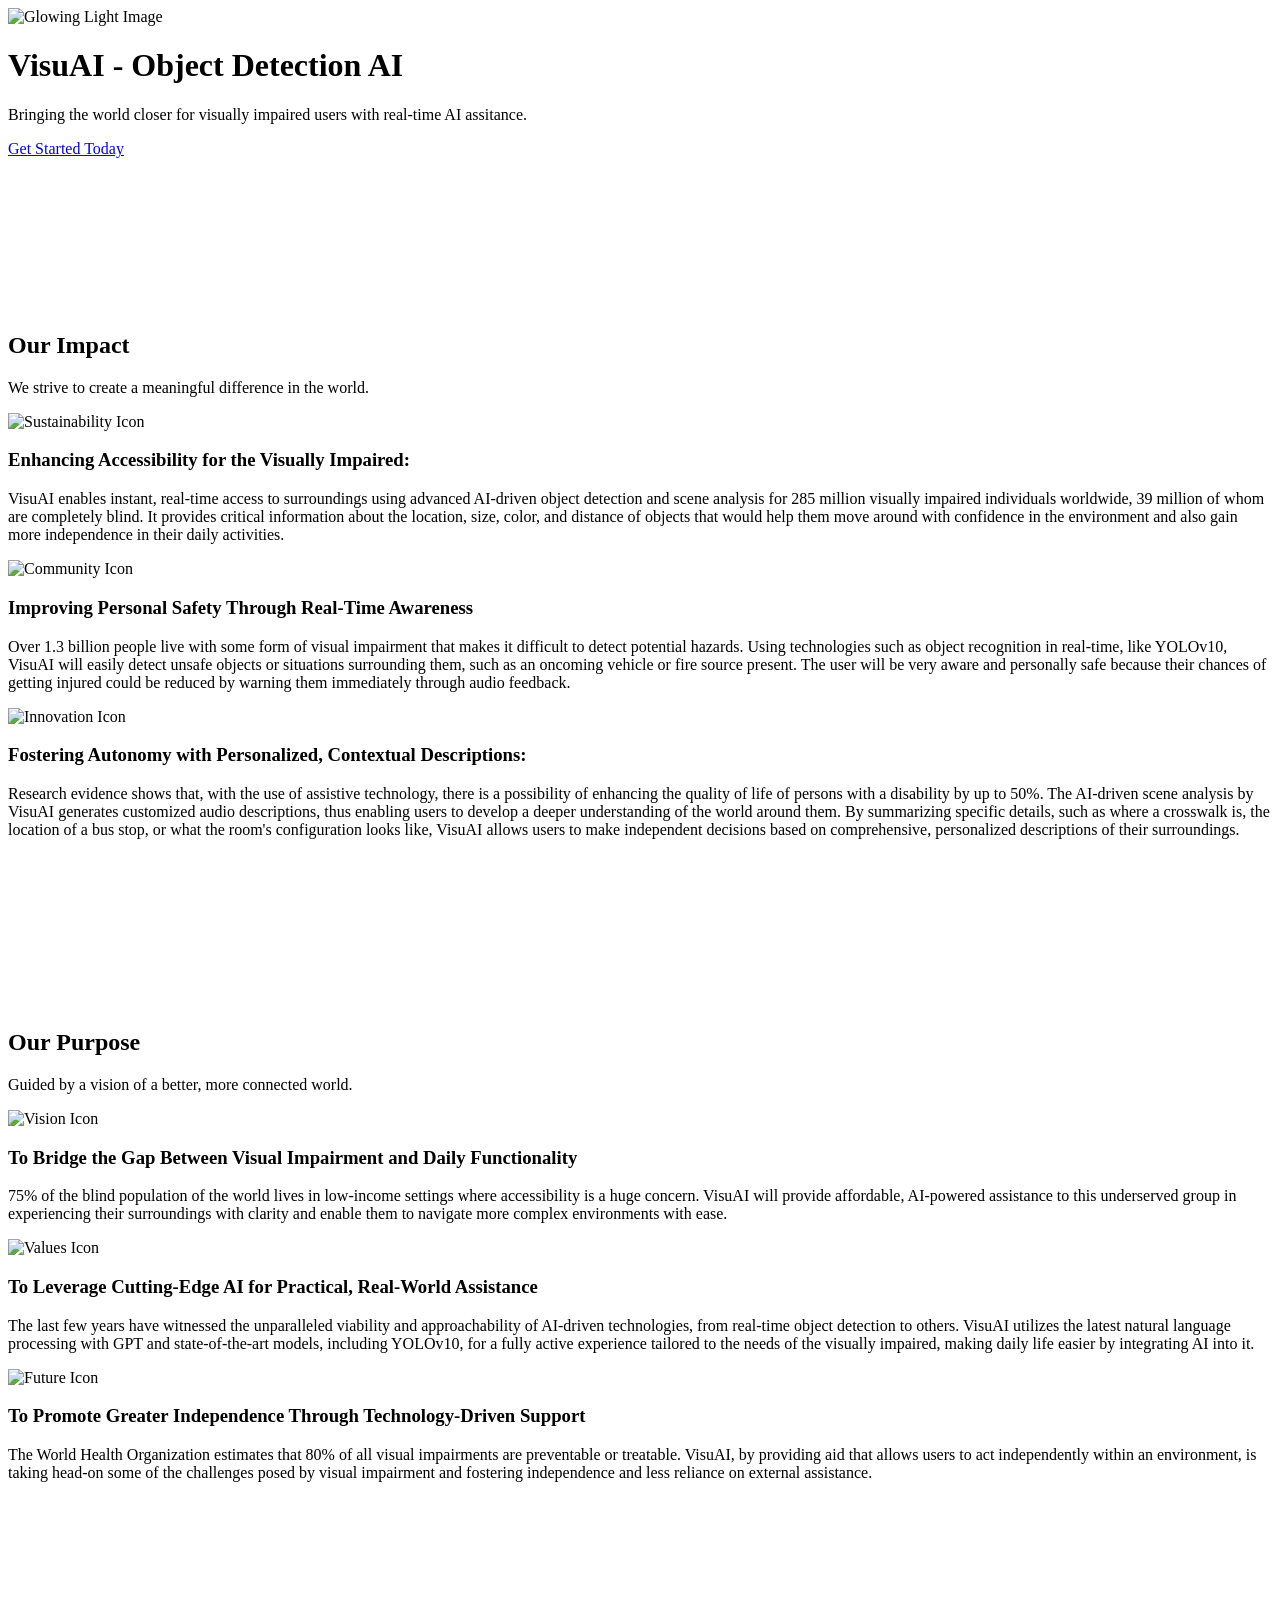
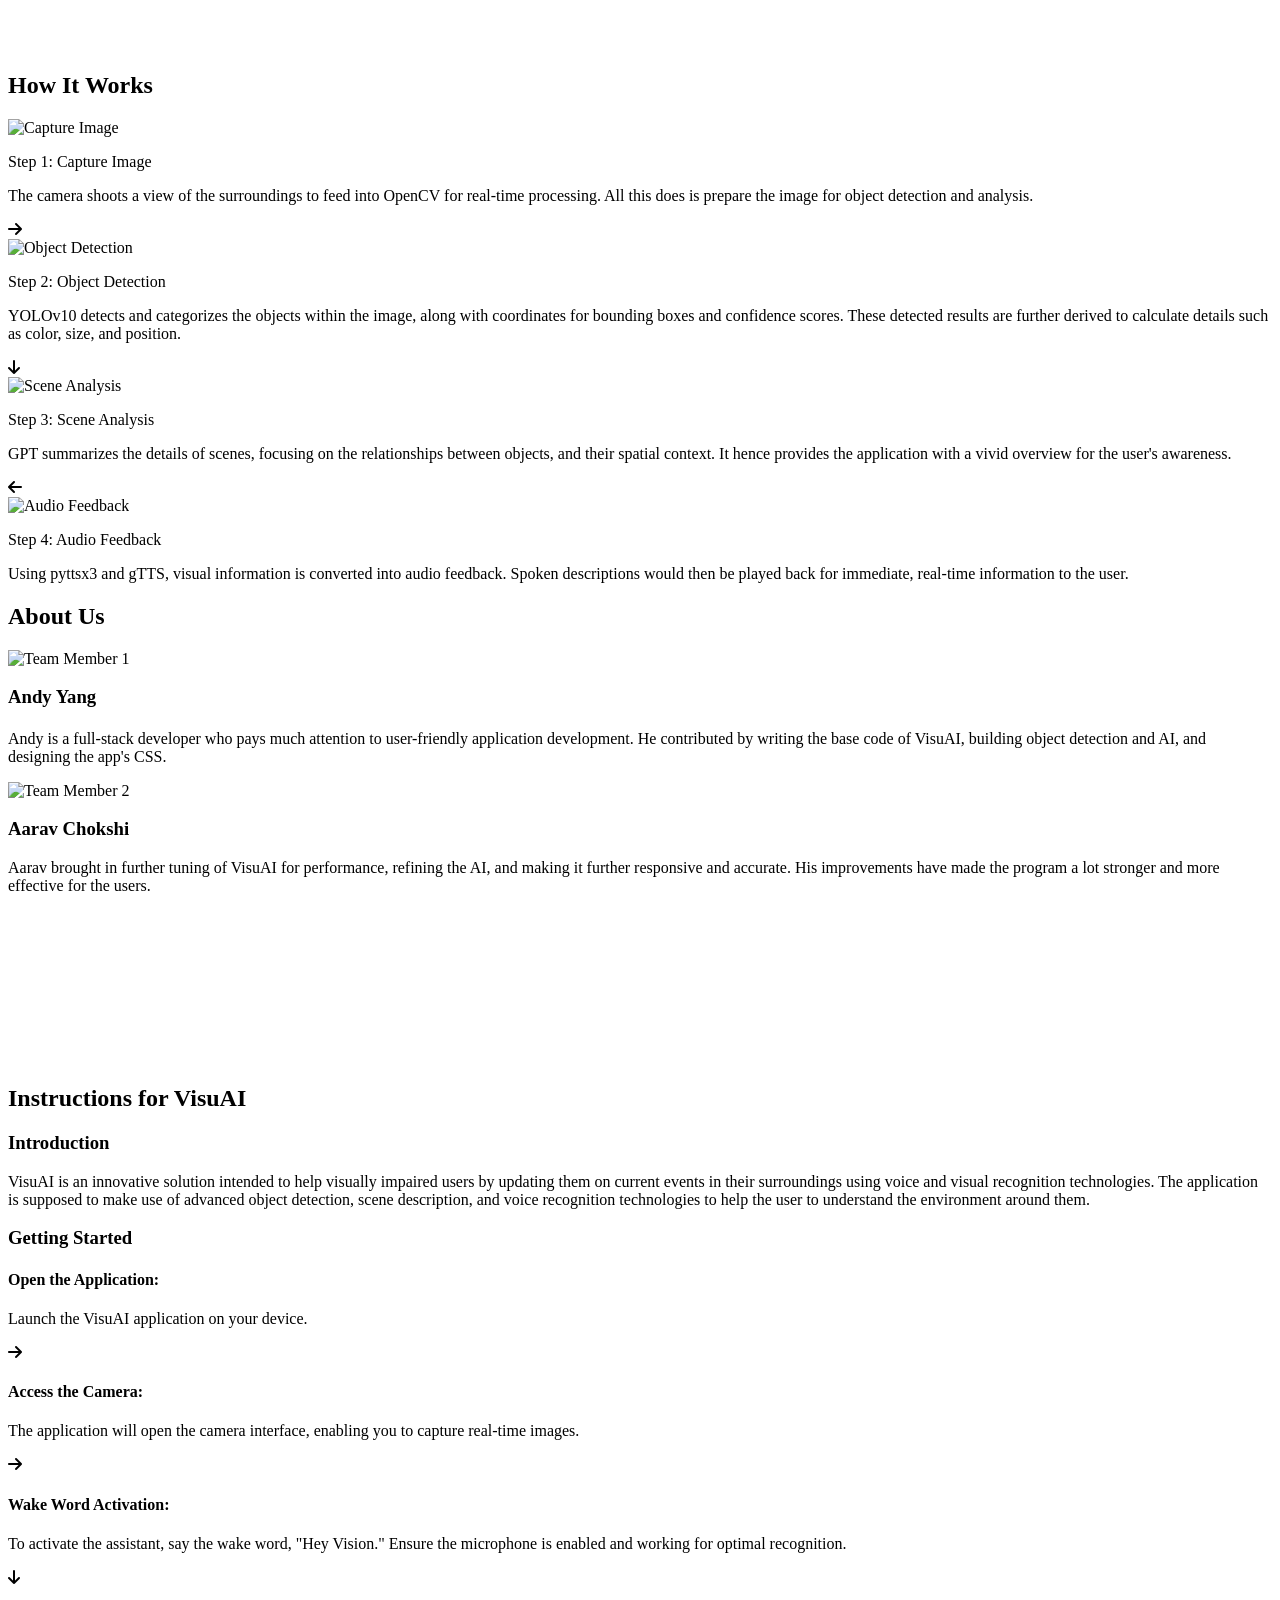
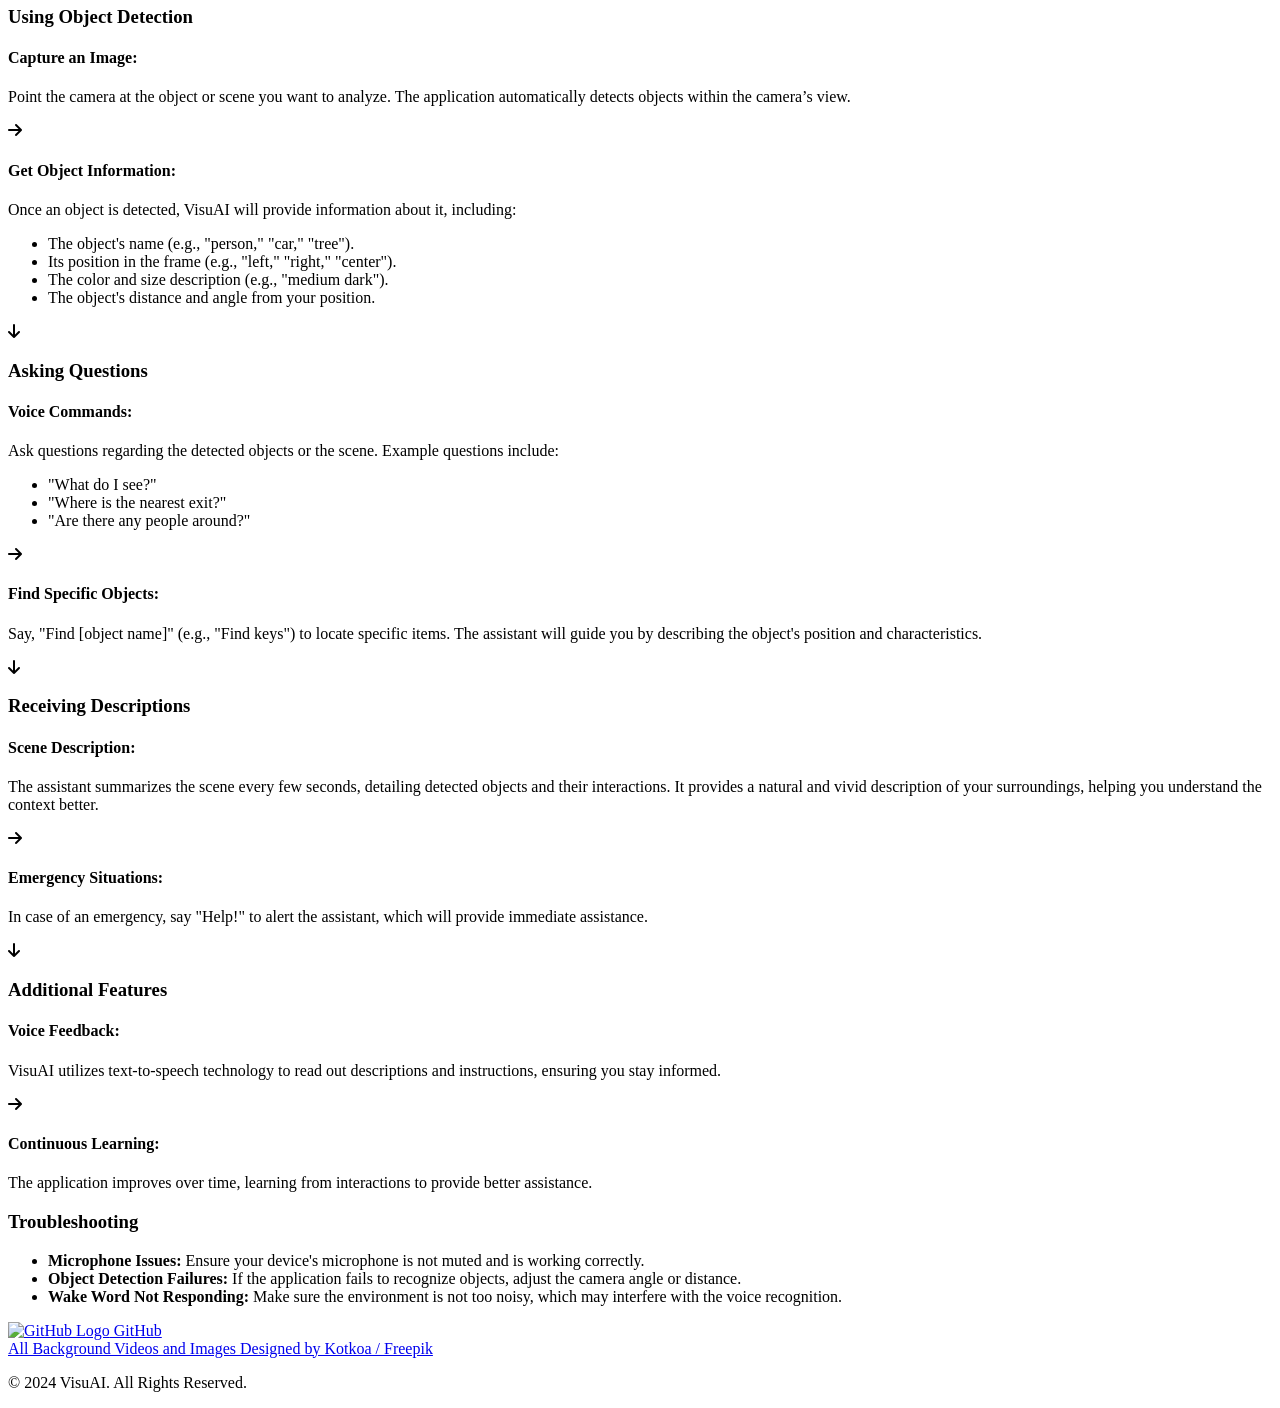
==== templates/index.html @ 71b4d4f6 "Add files via upload" ====
<!-- 
Author: Andy Yang
Date: 2024-10-11
Project: VisuAI Front-End
Description: Created the Visuals and Details of VisuAI Home Page with Flask, HTML, CSS, and JavaScript
-->

<!DOCTYPE html>
<html lang="en">
<head>
    <meta charset="UTF-8">
    <meta name="viewport" content="width=device-width, initial-scale=1.0">
    <title>VisuAI - Object Detection AI</title>
    <link rel="stylesheet" href="static/CSS/index.css">
    <link rel="stylesheet" href="https://cdnjs.cloudflare.com/ajax/libs/font-awesome/6.0.0-beta3/css/all.min.css">

</head>
<body>
    <header class="header">
        <div class="glow-img-container">
            <img src="static/images/logo.png" alt="Glowing Light Image" class="glow-img">
        </div>
        <h1 class="glow-title">VisuAI - Object Detection AI</h1>
        <p class="subtitle typing typing1">Bringing the world closer for visually impaired users with real-time AI assitance.</p>
        <a href="{{ url_for('camera') }}" class="cta-button">Get Started Today</a>
    </header>


    

<section class="impact">
    <video autoplay muted loop class="background-video">
        <source src="static/images/video.mp4" type="video/mp4">
        Your browser does not support the video tag.
    </video>
    <div class="content-container">
        <h2 class="section-title">Our Impact</h2>
        <p class="section-subtitle typing typing2">We strive to create a meaningful difference in the world.</p>
        
        <div class="impact-items">
            <div class="impact-item item-1">
                <div class="glow-container">
                    <div class="glow-effect"></div>
                    <img src="static/images/impact1.webp" alt="Sustainability Icon" class="impact-icon">
                </div>
                <h3>Enhancing Accessibility for the Visually Impaired:</h3>
                <p>VisuAI enables instant, real-time access to surroundings using advanced AI-driven object detection and scene analysis for 285 million visually impaired individuals worldwide, 39 million of whom are completely blind. It provides critical information about the location, size, color, and distance of objects that would help them move around with confidence in the environment and also gain more independence in their daily activities.

                </p>
            </div>
            
            <div class="impact-item item-2">
                <div class="glow-container">
                    <div class="glow-effect"></div>
                    <img src="static/images/impact2.webp" alt="Community Icon" class="impact-icon">
                </div>
                <h3>Improving Personal Safety Through Real-Time Awareness</h3>
                <p>Over 1.3 billion people live with some form of visual impairment that makes it difficult to detect potential hazards. Using technologies such as object recognition in real-time, like YOLOv10, VisuAI will easily detect unsafe objects or situations surrounding them, such as an oncoming vehicle or fire source present. The user will be very aware and personally safe because their chances of getting injured could be reduced by warning them immediately through audio feedback.

                </p>
            </div>
            
            <div class="impact-item item-3">
                <div class="glow-container">
                    <div class="glow-effect"></div>
                    <img src="static/images/impact3.webp" alt="Innovation Icon" class="impact-icon">
                </div>
                <h3>Fostering Autonomy with Personalized, Contextual Descriptions:</h3>
                <p>Research evidence shows that, with the use of assistive technology, there is a possibility of enhancing the quality of life of persons with a disability by up to 50%. The AI-driven scene analysis by VisuAI generates customized audio descriptions, thus enabling users to develop a deeper understanding of the world around them. By summarizing specific details, such as where a crosswalk is, the location of a bus stop, or what the room's configuration looks like, VisuAI allows users to make independent decisions based on comprehensive, personalized descriptions of their surroundings.


                </p>
            </div>
        </div>
    </div>
</section>


<section class="purpose">
    <video autoplay muted loop class="background-video">
        <source src="static/images/video.mp4" type="video/mp4">
        Your browser does not support the video tag.
    </video>
    <div class="content-container">
        <h2 class="section-title">Our Purpose</h2>
        <p class="section-subtitle typing typing3">Guided by a vision of a better, more connected world.</p>
        
        <div class="impact-items">
            <div class="purpose-item item-1">
                <div class="glow-container">
                    <div class="glow-effect"></div>
                    <img src="static/images/purpose1.webp" alt="Vision Icon" class="impact-icon">
                </div>
                <h3>To Bridge the Gap Between Visual Impairment and Daily Functionality</h3>
                <p>75% of the blind population of the world lives in low-income settings where accessibility is a huge concern. VisuAI will provide affordable, AI-powered assistance to this underserved group in experiencing their surroundings with clarity and enable them to navigate more complex environments with ease.


                </p>
            </div>
            
            <div class="purpose-item item-2">
                <div class="glow-container">
                    <div class="glow-effect"></div>
                    <img src="static/images/purpose2.jpg" alt="Values Icon" class="impact-icon">
                </div>
                <h3>To Leverage Cutting-Edge AI for Practical, Real-World Assistance</h3>
                <p>The last few years have witnessed the unparalleled viability and approachability of AI-driven technologies, from real-time object detection to others. VisuAI utilizes the latest natural language processing with GPT and state-of-the-art models, including YOLOv10, for a fully active experience tailored to the needs of the visually impaired, making daily life easier by integrating AI into it.
                </p>
            </div>
            
            <div class="purpose-item item-3">
                <div class="glow-container">
                    <div class="glow-effect"></div>
                    <img src="static/images/purpose3.webp" alt="Future Icon" class="impact-icon">
                </div>
                <h3>To Promote Greater Independence Through Technology-Driven Support</h3>
                <p>The World Health Organization estimates that 80% of all visual impairments are preventable or treatable. VisuAI, by providing aid that allows users to act independently within an environment, is taking head-on some of the challenges posed by visual impairment and fostering independence and less reliance on external assistance.

                </p>
            </div>
        </div>
    </div>
</section>


    

<section class="how-it-works">
    <video autoplay muted loop class="steps-background-video">
        <source src="static/images/steps.mp4" type="video/mp4">
        Your browser does not support the video tag.
    </video>
    <div class="content-container-steps">
        <h2>How It Works</h2>
        <div class="steps">
            <div id="step1" class="step">
                <img src="static/images/step1.webp" alt="Capture Image">
                <p>Step 1: Capture Image</p>
                <p>The camera shoots a view of the surroundings to feed into OpenCV for real-time processing. All this does is prepare the image for object detection and analysis.


                </p>
            </div>
            <div class="right-arrow"><i class="fas fa-arrow-right"></i></div>
            <div id="step2" class="step">
                <img src="static/images/step2.jpg" alt="Object Detection">
                <p>Step 2: Object Detection</p>
                <p>YOLOv10 detects and categorizes the objects within the image, along with coordinates for bounding boxes and confidence scores. These detected results are further derived to calculate details such as color, size, and position.


                </p>
            </div>
            <div class="down-arrow"><i class="fas fa-arrow-down"></i></div>
            <div id="step3" class="step">
                <img src="static/images/step3.png" alt="Scene Analysis">
                <p>Step 3: Scene Analysis</p>
                <p>GPT summarizes the details of scenes, focusing on the relationships between objects, and their spatial context. It hence provides the application with a vivid overview for the user's awareness.


                </p>
            </div>
            <div class="left-arrow"><i class="fas fa-arrow-left"></i></div>
            <div id="step4" class="step">
                <img src="static/images/step4.png" alt="Audio Feedback">
                <p>Step 4: Audio Feedback</p>
                <p>Using pyttsx3 and gTTS, visual information is converted into audio feedback. Spoken descriptions would then be played back for immediate, real-time information to the user.


                </p>
            </div>
        </div>
    </div>
</section>








<section class="about-us">
    <h2 class="section-title">About Us</h2>
    <div class="team">
        <div class="member">
            <img src="static/images/andy.png" alt="Team Member 1">
            <h3>Andy Yang</h3>
            <h4 class="role"></h4>
            <p>Andy is a full-stack developer who pays much attention to user-friendly application development. He contributed by writing the base code of VisuAI, building object detection and AI, and designing the app's CSS.</p>
        </div>
        <div class="member">
            <img src="static/images/aarav.png" alt="Team Member 2">
            <h3>Aarav Chokshi</h3>
            <p>Aarav brought in further tuning of VisuAI for performance, refining the AI, and making it further responsive and accurate. His improvements have made the program a lot stronger and more effective for the users.</p>
        </div>
    </div>
</section>



<div class="instructions-wrapper">
    <video id="background-video" autoplay muted loop class="background-video-instructions">
        <source src="static/images/instructions.mp4" type="video/mp4">
        Your browser does not support the video tag.
    </video>


    <div class="instructions">
        <h2 class="main-title">Instructions for VisuAI</h2>
        <div class="section" id="intro">
            <h3>Introduction</h3>
            <p>VisuAI is an innovative solution intended to help visually impaired users by updating them on current events in their surroundings using voice and visual recognition technologies. The application is supposed to make use of advanced object detection, scene description, and voice recognition technologies to help the user to understand the environment around them.

            </p>
        </div>
        <div class="section" id="getting-started">
            <h3>Getting Started</h3>
            <div class="sub-section-container">
                <div class="sub-section" id="open-app">
                    <h4>Open the Application:</h4>
                    <p>Launch the VisuAI application on your device.</p>
                </div>
                <div class="arrow-right" id="arrow1"><i class="fas fa-arrow-right"></i></div>
    
                <div class="sub-section" id="access-camera">
                    <h4>Access the Camera:</h4>
                    <p>The application will open the camera interface, enabling you to capture real-time images.</p>
                </div>
                <div class="arrow-right" id="arrow2"><i class="fas fa-arrow-right"></i></div>
    
                <div class="sub-section" id="wake-word">
                    <h4>Wake Word Activation:</h4>
                    <p>To activate the assistant, say the wake word, "Hey Vision." Ensure the microphone is enabled and working for optimal recognition.</p>
                </div>
            </div>
        </div>
        <div class="arrow-down" id="arrow-down1"><i class="fas fa-arrow-down"></i></div>
    
        <div class="section" id="using-object-detection">
            <h3>Using Object Detection</h3>
            <div class="sub-section-container">
                <div class="sub-section" id="capture-image">
                    <h4>Capture an Image:</h4>
                    <p>Point the camera at the object or scene you want to analyze. The application automatically detects objects within the camera’s view.</p>
                </div>
                <div class="arrow-right" id="arrow3"><i class="fas fa-arrow-right"></i></div>
    
                <div class="sub-section" id="get-object-info">
                    <h4>Get Object Information:</h4>
                    <p>Once an object is detected, VisuAI will provide information about it, including:</p>
                    <ul>
                        <li>The object's name (e.g., "person," "car," "tree").</li>
                        <li>Its position in the frame (e.g., "left," "right," "center").</li>
                        <li>The color and size description (e.g., "medium dark").</li>
                        <li>The object's distance and angle from your position.</li>
                    </ul>
                </div>
            </div>
        </div>
        <div class="arrow-down" id="arrow-down2"><i class="fas fa-arrow-down"></i></div>
    
        <div class="section" id="asking-questions">
            <h3>Asking Questions</h3>
            <div class="sub-section-container">
                <div class="sub-section" id="voice-commands">
                    <h4>Voice Commands:</h4>
                    <p>Ask questions regarding the detected objects or the scene. Example questions include:</p>
                    <ul>
                        <li>"What do I see?"</li>
                        <li>"Where is the nearest exit?"</li>
                        <li>"Are there any people around?"</li>
                    </ul>
                </div>
                <div class="arrow-right" id="arrow4"><i class="fas fa-arrow-right"></i></div>
    
                <div class="sub-section" id="find-objects">
                    <h4>Find Specific Objects:</h4>
                    <p>Say, "Find [object name]" (e.g., "Find keys") to locate specific items. The assistant will guide you by describing the object's position and characteristics.</p>
                </div>
            </div>
        </div>
        <div class="arrow-down" id="arrow-down3"><i class="fas fa-arrow-down"></i></div>
    
        <div class="section" id="receiving-descriptions">
            <h3>Receiving Descriptions</h3>
            <div class="sub-section-container">
                <div class="sub-section" id="scene-description">
                    <h4>Scene Description:</h4>
                    <p>The assistant summarizes the scene every few seconds, detailing detected objects and their interactions. It provides a natural and vivid description of your surroundings, helping you understand the context better.</p>
                </div>
                <div class="arrow-right" id="arrow5"><i class="fas fa-arrow-right"></i></div>
    
                <div class="sub-section" id="emergency-situations">
                    <h4>Emergency Situations:</h4>
                    <p>In case of an emergency, say "Help!" to alert the assistant, which will provide immediate assistance.</p>
                </div>
            </div>
        </div>
        <div class="arrow-down" id="arrow-down4"><i class="fas fa-arrow-down"></i></div>
    
        <div class="section" id="additional-features">
            <h3>Additional Features</h3>
            <div class="sub-section-container">
                <div class="sub-section" id="voice-feedback">
                    <h4>Voice Feedback:</h4>
                    <p>VisuAI utilizes text-to-speech technology to read out descriptions and instructions, ensuring you stay informed.</p>
                </div>
                <div class="arrow-right" id="arrow6"><i class="fas fa-arrow-right"></i></div>
    
                <div class="sub-section" id="continuous-learning">
                    <h4>Continuous Learning:</h4>
                    <p>The application improves over time, learning from interactions to provide better assistance.</p>
                </div>
            </div>
        </div>
    
        <div class="section" id="troubleshooting">
            <h3>Troubleshooting</h3>
            <ul>
                <li><strong>Microphone Issues:</strong> Ensure your device's microphone is not muted and is working correctly.</li>
                <li><strong>Object Detection Failures:</strong> If the application fails to recognize objects, adjust the camera angle or distance.</li>
                <li><strong>Wake Word Not Responding:</strong> Make sure the environment is not too noisy, which may interfere with the voice recognition.</li>
            </ul>
        </div>    </div>
</div>





<footer class="footer">
    <div class="footer-content">
        <a href="https://github.com/yourusername" target="_blank" class="footer-link">
            <img src="static/images/github.png" alt="GitHub Logo" class="footer-icon"> GitHub
        </a>

    <div class="attribution">
        <a href="https://www.freepik.com/">All Background Videos and Images Designed by Kotkoa / Freepik</a>
    </div>
        <p class="copyright">© 2024 VisuAI. All Rights Reserved.</p>
    </div>
</footer>


    <script src="static/JS/index.js"></script>
</body>
</html>
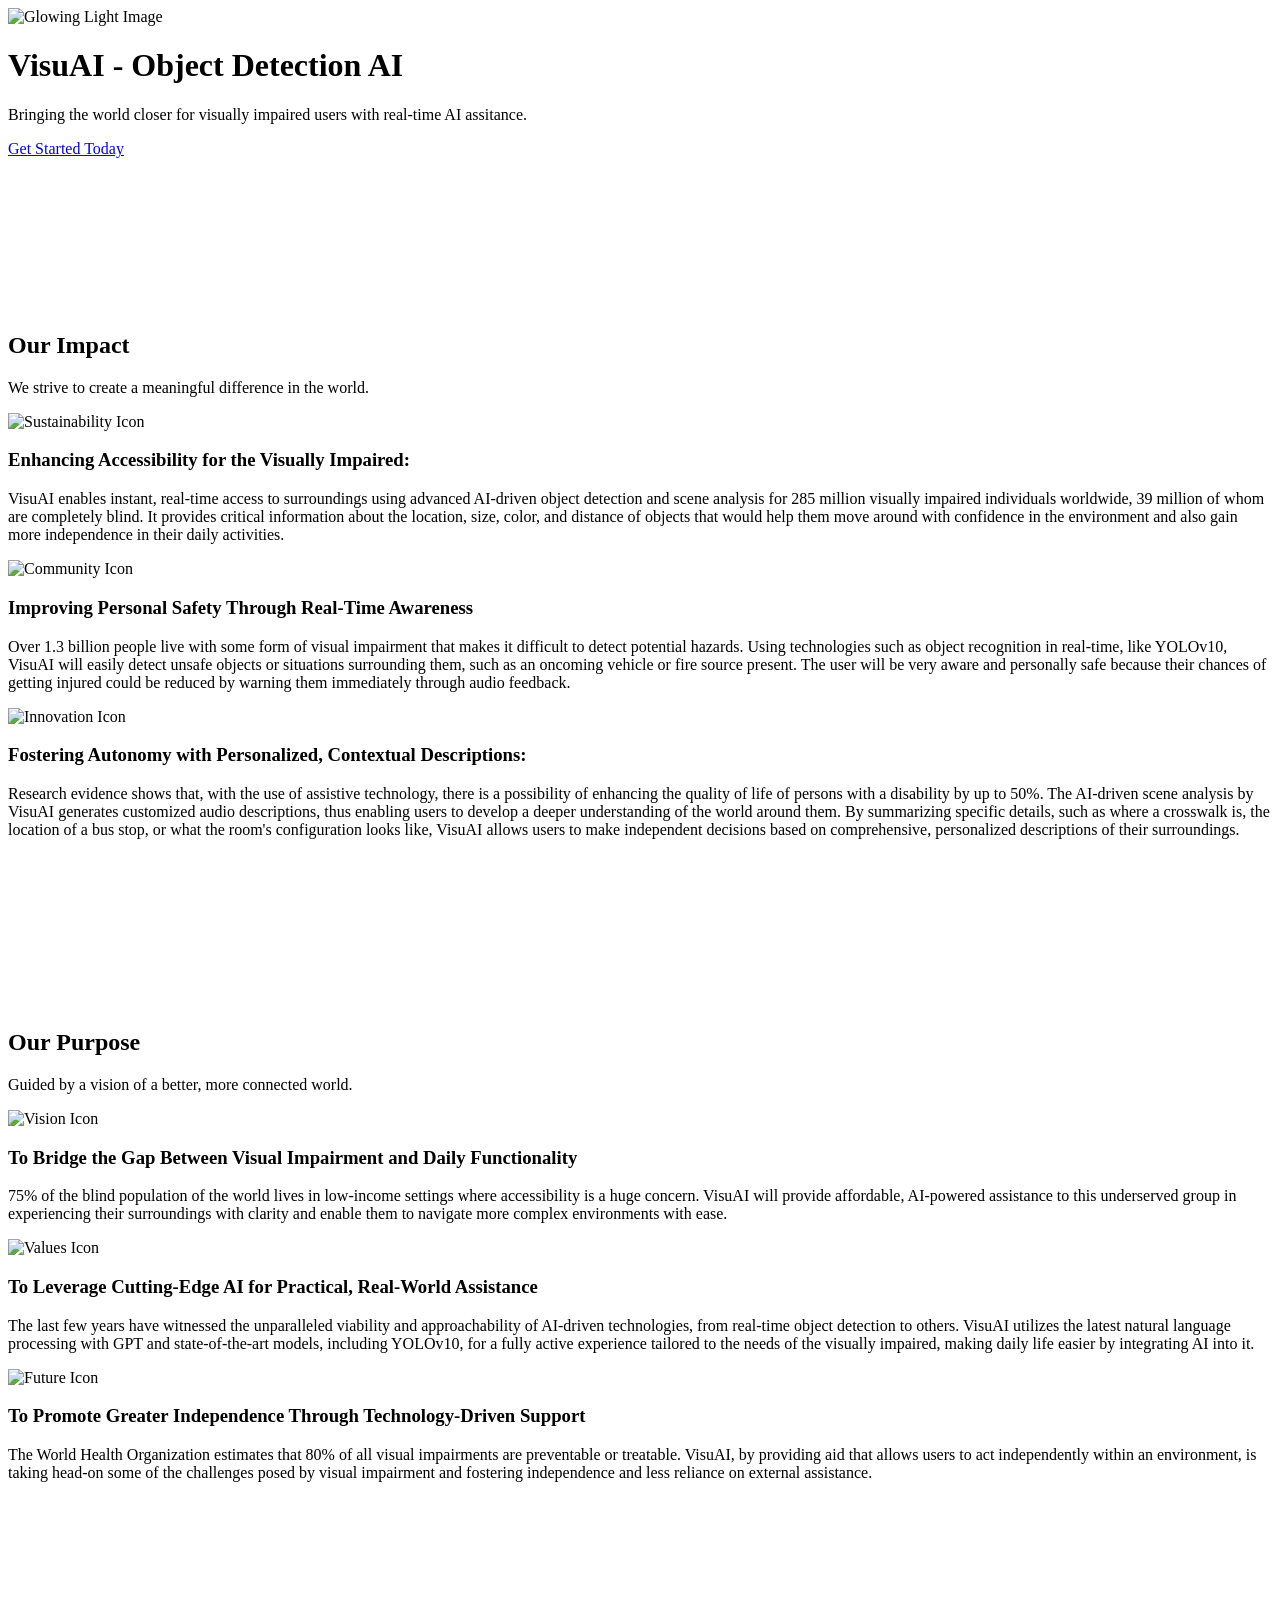
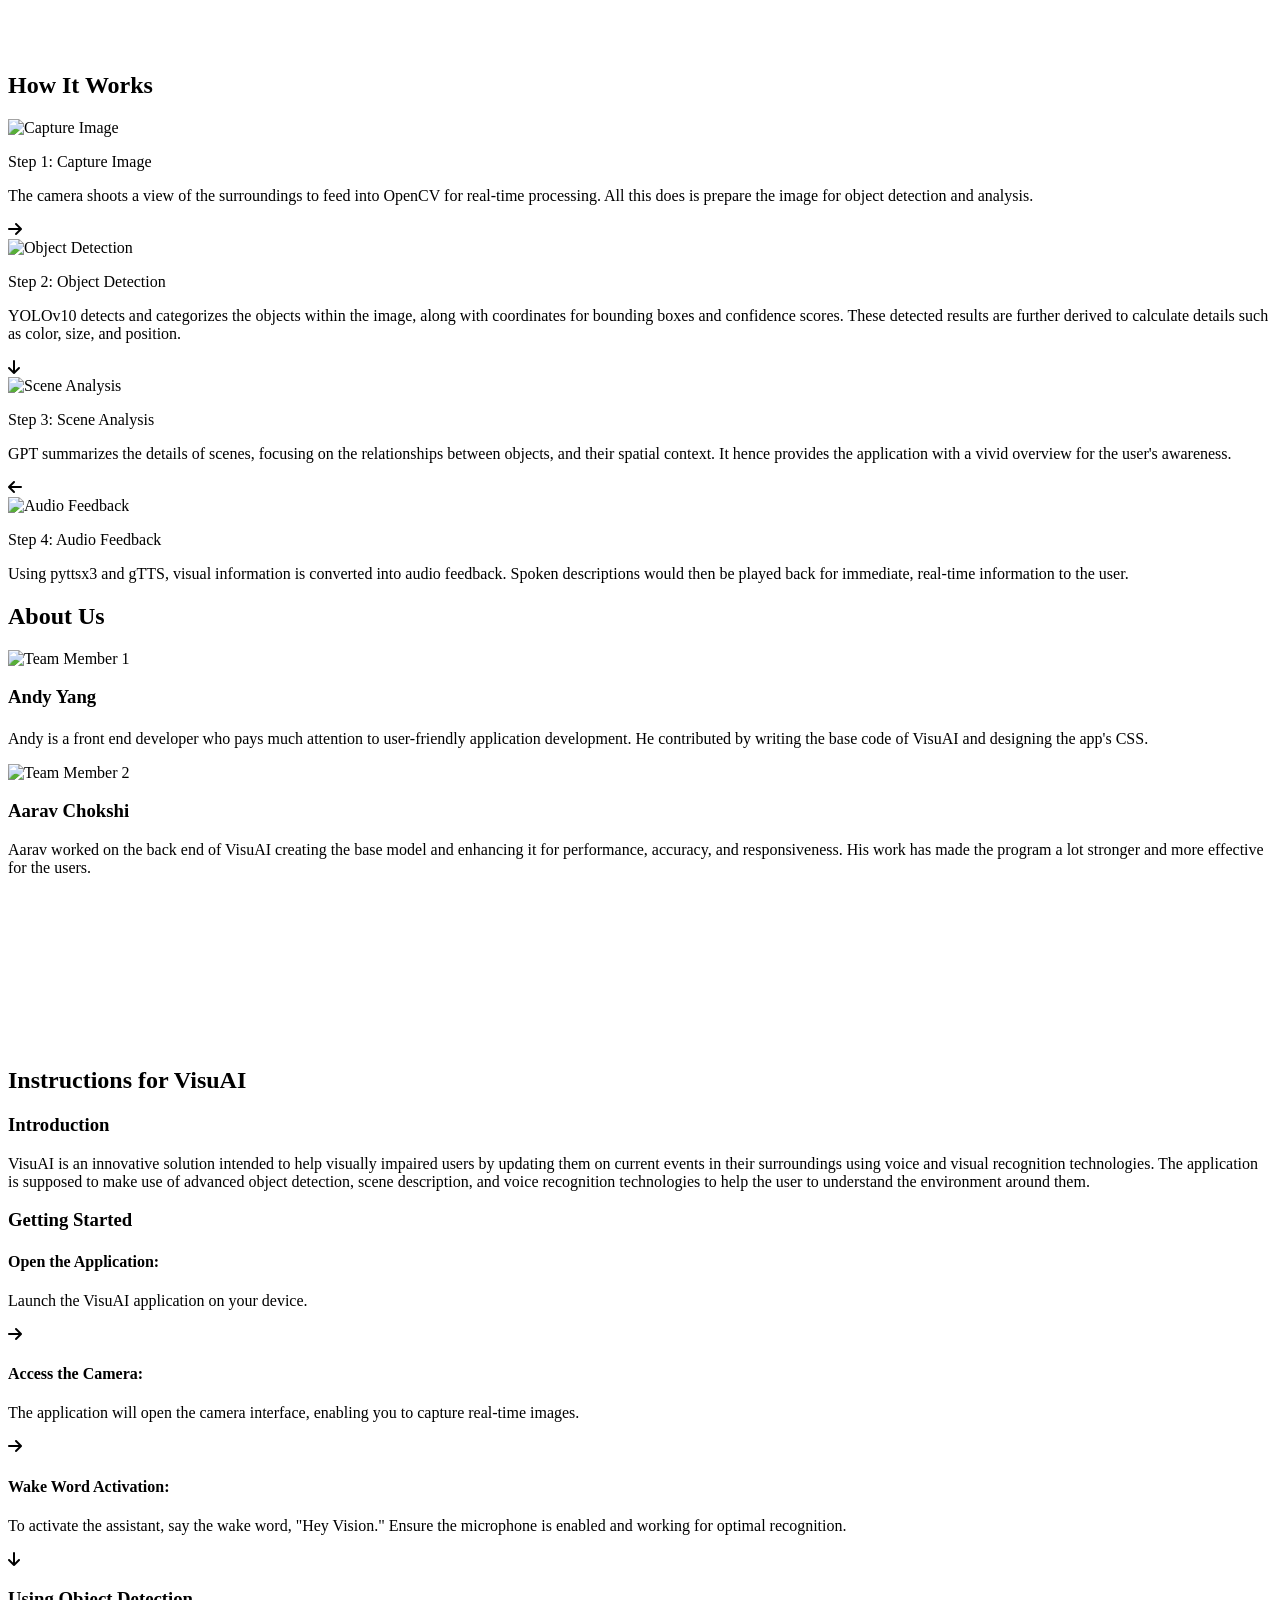
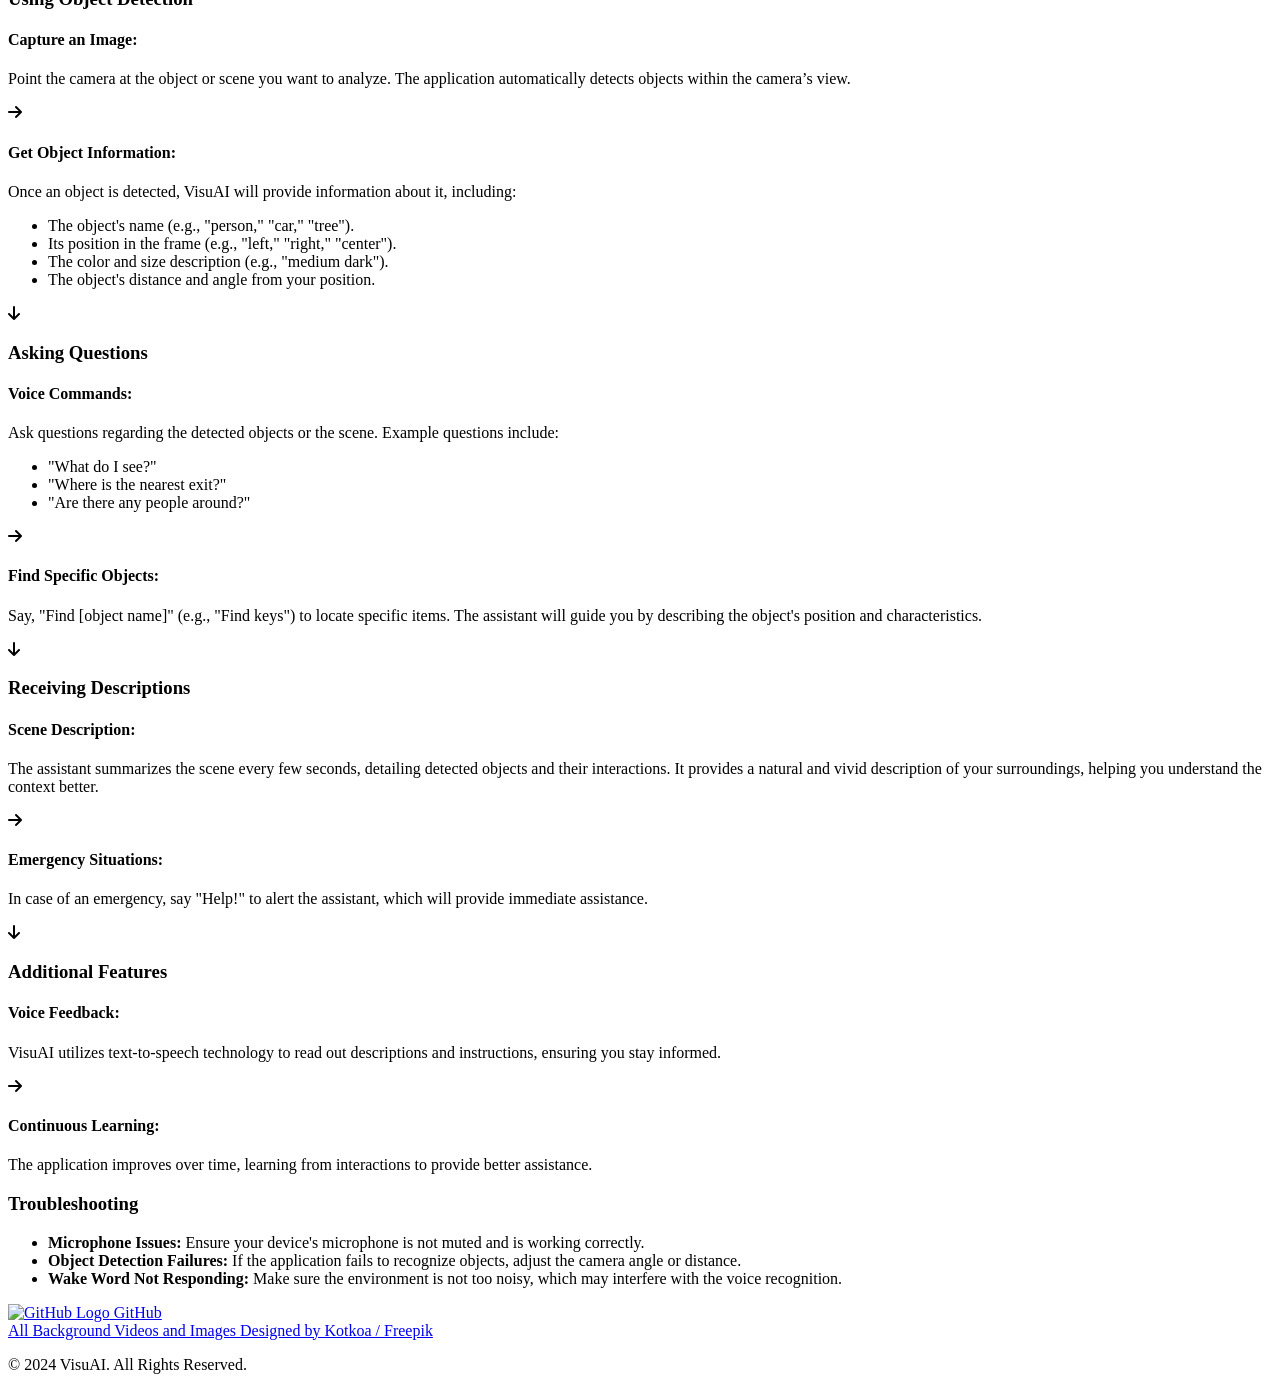
==== commit 169a2969: "Update index.html" ====
--- a/templates/index.html
+++ b/templates/index.html
@@ -1,10 +1,3 @@
-<!-- 
-Author: Andy Yang
-Date: 2024-10-11
-Project: VisuAI Front-End
-Description: Created the Visuals and Details of VisuAI Home Page with Flask, HTML, CSS, and JavaScript
--->
-
 <!DOCTYPE html>
 <html lang="en">
 <head>
@@ -186,12 +179,12 @@
             <img src="static/images/andy.png" alt="Team Member 1">
             <h3>Andy Yang</h3>
             <h4 class="role"></h4>
-            <p>Andy is a full-stack developer who pays much attention to user-friendly application development. He contributed by writing the base code of VisuAI, building object detection and AI, and designing the app's CSS.</p>
+            <p>Andy is a front end developer who pays much attention to user-friendly application development. He contributed by writing the base code of VisuAI and designing the app's CSS.</p>
         </div>
         <div class="member">
             <img src="static/images/aarav.png" alt="Team Member 2">
             <h3>Aarav Chokshi</h3>
-            <p>Aarav brought in further tuning of VisuAI for performance, refining the AI, and making it further responsive and accurate. His improvements have made the program a lot stronger and more effective for the users.</p>
+            <p>Aarav worked on the back end of VisuAI creating the base model and enhancing it for performance, accuracy, and responsiveness. His work has made the program a lot stronger and more effective for the users.</p>
         </div>
     </div>
 </section>
